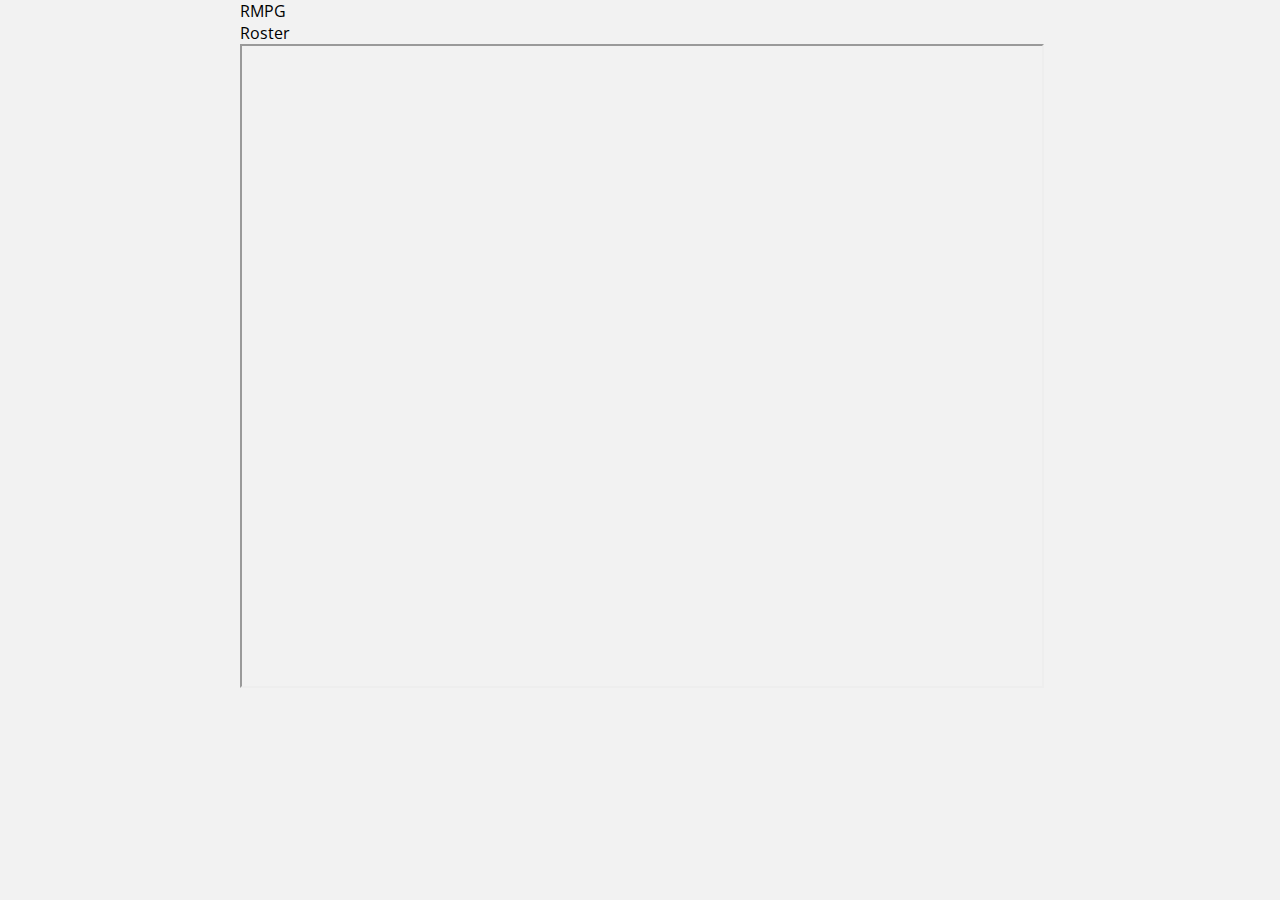
==== roster.html @ 9203fcdd "launch" ====
<!DOCTYPE html>
<html>
    
    <head>
        <title>RMPG group</title>
        <link rel="stylesheet" href="styles.css">
        <link href="https://fonts.googleapis.com/css?family=Julius+Sans+One" rel="stylesheet">
        <link href="https://fonts.googleapis.com/css?family=Open+Sans:300,400" rel="stylesheet">
        <link rel="shortcut icon" href="favicon.ico" type="image/x-icon">
        <meta name="viewport" content="width=device-width, initial-scale=1">
    </head>
    <body>
        <a href="index.html" id="title">RMPG</a>
        <h3 id="sub">Roster</h3>
        <iframe src="https://docs.google.com/document/d/e/2PACX-1vQ2ZBV8LdQSX0LPgW6XF-Exe5DE-G0XDWY3_cgqGfX9mAFdTRrvcmOxtHME3yuU9LidDU57tKkojqD1/pub?embedded=true"></iframe>
    </body>
</html>
---- styles.css ----
html{
    background-color: #f2f2f2;
}
body{
    margin: auto;
    max-width: 50em;
}
#title{
    font-size: 1em;
    font-family: 'Open Sans', sans-serif;
    font-weight: 400;
    margin: auto;
    margin-top: 1em;
    text-decoration: none;
    color: black;
}
#sub{
    font-size: 1em;
    font-family: 'Open Sans', sans-serif;
    font-weight: 400;
    margin: auto;
}
#links a{
    display: inline-block;
    /*positioning*/
    margin-top: 1em;
    /*text decoration*/
    text-decoration: underline;
    color: black;
    font-family: 'Open Sans', sans-serif;
    font-weight: 300;
    font-size: 1em;
}
iframe{
    width: 100%;
    height: 40em;
}
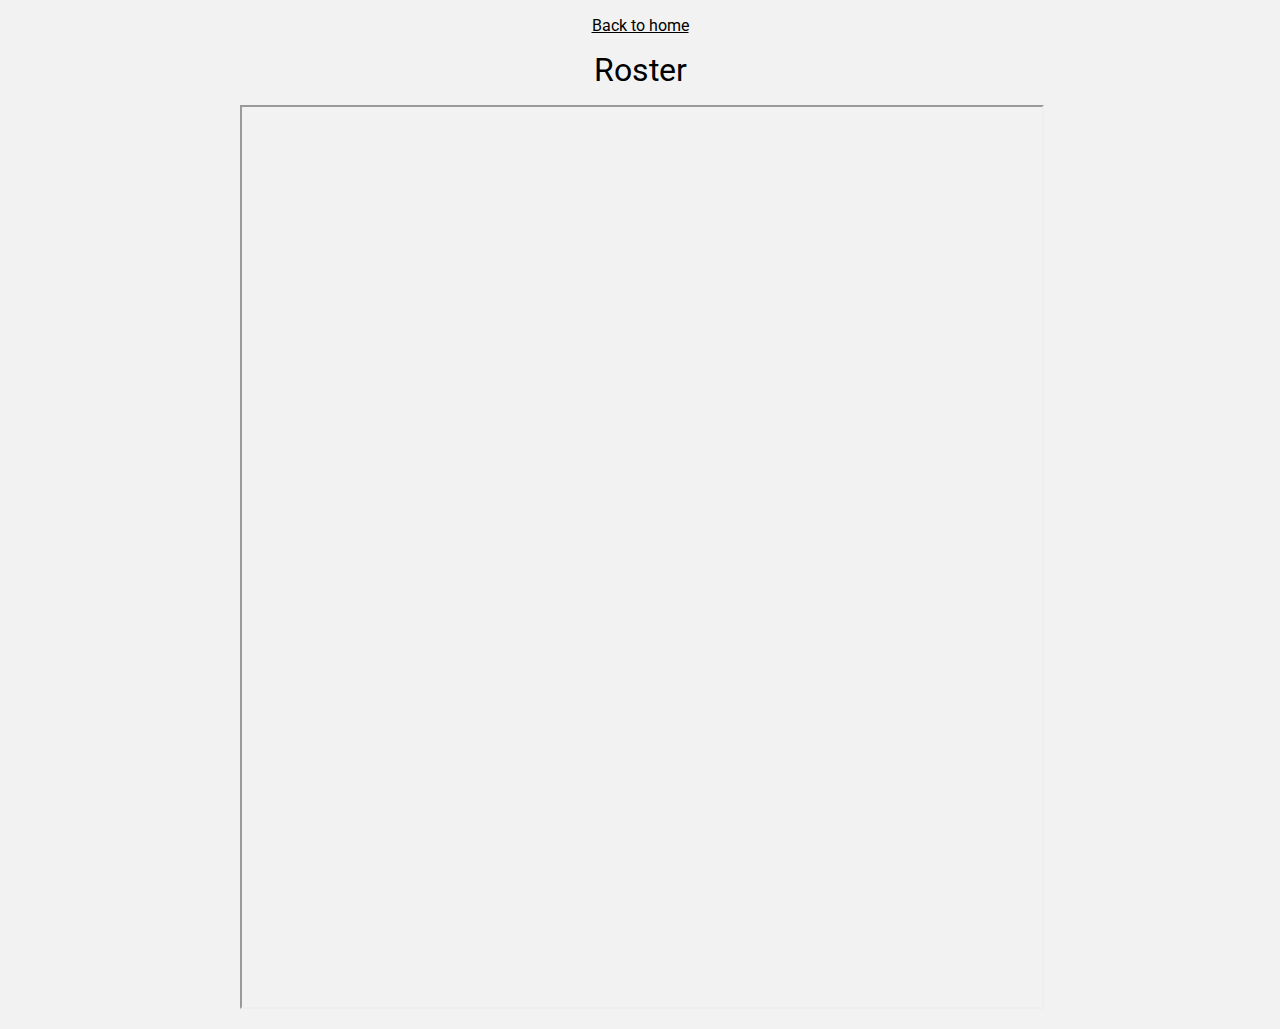
==== commit 9299ab79: "update" ====
--- a/roster.html
+++ b/roster.html
@@ -4,14 +4,16 @@
     <head>
         <title>RMPG group</title>
         <link rel="stylesheet" href="styles.css">
-        <link href="https://fonts.googleapis.com/css?family=Julius+Sans+One" rel="stylesheet">
-        <link href="https://fonts.googleapis.com/css?family=Open+Sans:300,400" rel="stylesheet">
+        <link href="https://fonts.googleapis.com/css?family=Roboto:300" rel="stylesheet">
         <link rel="shortcut icon" href="favicon.ico" type="image/x-icon">
         <meta name="viewport" content="width=device-width, initial-scale=1">
     </head>
     <body>
-        <a href="index.html" id="title">RMPG</a>
-        <h3 id="sub">Roster</h3>
+        
+        <span id="homelinkspan">
+            <p id="homelink"><a href="index.html">Back to home</a></p>
+        </span>
+        <p id="head">Roster</p>
         <iframe src="https://docs.google.com/document/d/e/2PACX-1vQ2ZBV8LdQSX0LPgW6XF-Exe5DE-G0XDWY3_cgqGfX9mAFdTRrvcmOxtHME3yuU9LidDU57tKkojqD1/pub?embedded=true"></iframe>
     </body>
 </html>--- a/styles.css
+++ b/styles.css
@@ -5,33 +5,47 @@
     margin: auto;
     max-width: 50em;
 }
-#title{
-    font-size: 1em;
-    font-family: 'Open Sans', sans-serif;
-    font-weight: 400;
+#rmpg{
+    font-size: 2em;
+    font-family: 'Roboto', sans-serif;
+    margin: auto;
+    margin-top: 35vh;
+    text-align: center;
+}
+#frontlinkspan{
     margin: auto;
     margin-top: 1em;
-    text-decoration: none;
-    color: black;
+    text-align: center;
 }
-#sub{
+#frontlinks{
     font-size: 1em;
-    font-family: 'Open Sans', sans-serif;
-    font-weight: 400;
-    margin: auto;
-}
-#links a{
-    display: inline-block;
-    /*positioning*/
-    margin-top: 1em;
-    /*text decoration*/
+    font-family: 'Roboto', sans-serif;
     text-decoration: underline;
     color: black;
-    font-family: 'Open Sans', sans-serif;
-    font-weight: 300;
+    margin: 1em;
+}
+/*roster-discord*/
+#head{
+    font-size: 2em;
+    font-family: 'Roboto', sans-serif;
+    margin: auto;
+    text-align: center;
+}
+#homelinkspan{
+    margin: auto;
+    text-align: center;
+}
+#homelink a{
     font-size: 1em;
+    font-family: 'Roboto', sans-serif;
+    text-decoration: underline;
+    color: black;
+    margin: 1em;
 }
 iframe{
     width: 100%;
-    height: 40em;
+    height: 100vh;
+    margin: auto;
+    margin-top: 1em;
+    margin-bottom: 1em;
 }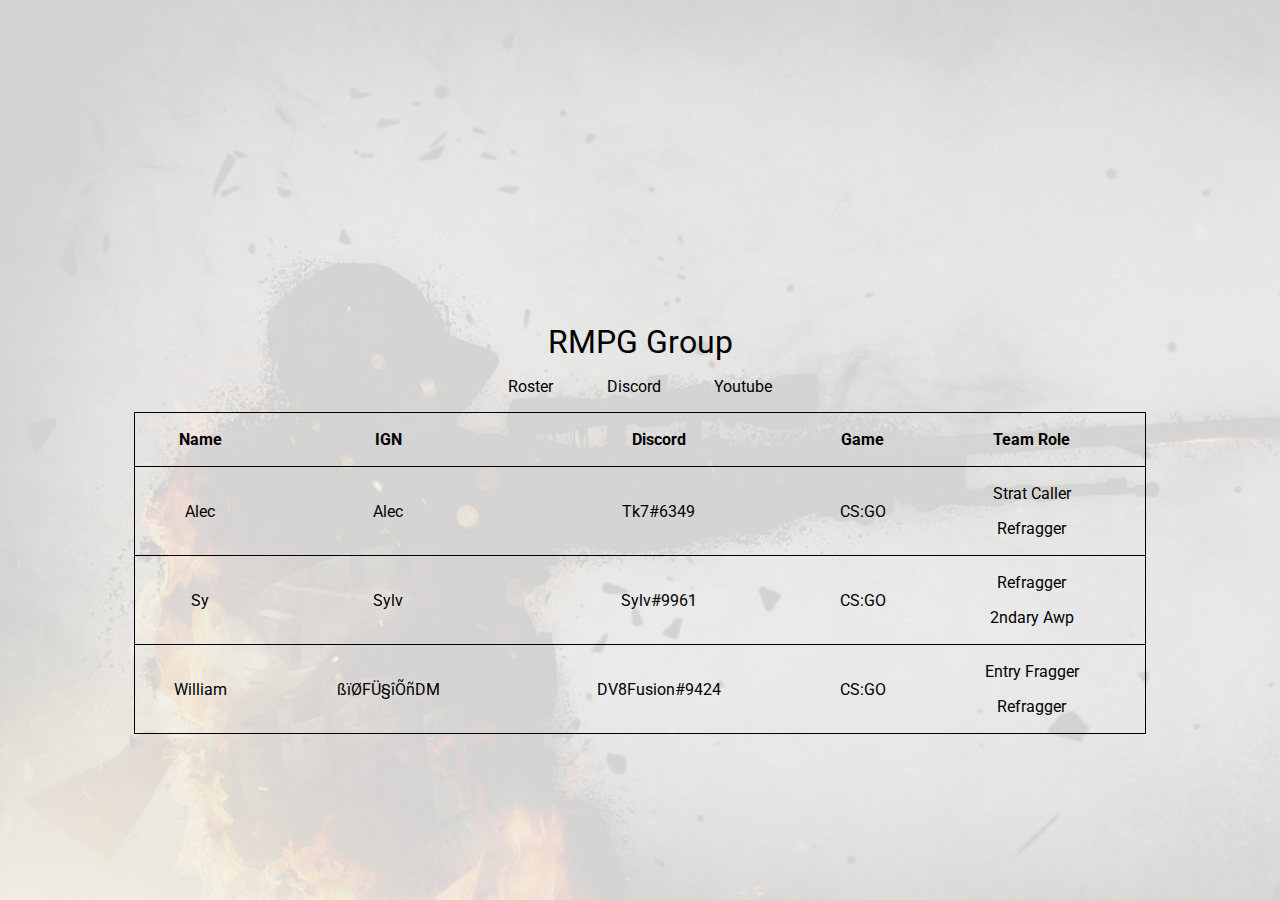
==== commit 9a8065ee: "update" ====
--- a/roster.html
+++ b/roster.html
@@ -1,6 +1,5 @@
 <!DOCTYPE html>
 <html>
-    
     <head>
         <title>RMPG group</title>
         <link rel="stylesheet" href="styles.css">
@@ -9,11 +8,44 @@
         <meta name="viewport" content="width=device-width, initial-scale=1">
     </head>
     <body>
-        
-        <span id="homelinkspan">
-            <p id="homelink"><a href="index.html">Back to home</a></p>
+    <div id="contentcontainer">
+        <p id="rmpg"><a href=index.html>RMPG Group</a></p>
+        <span id="frontlinkspan">
+            <p class="cl-effect-1">
+                <a class="frontlinks" href="roster.html">Roster</a>
+                <a class="frontlinks" href="discord.html">Discord</a>
+                <a class="frontlinks" href="https://www.youtube.com/channel/UCyTQR1FJBXs9fC-j6Sem-SQ">Youtube</a></p>
         </span>
-        <p id="head">Roster</p>
-        <iframe src="https://docs.google.com/document/d/e/2PACX-1vQ2ZBV8LdQSX0LPgW6XF-Exe5DE-G0XDWY3_cgqGfX9mAFdTRrvcmOxtHME3yuU9LidDU57tKkojqD1/pub?embedded=true"></iframe>
+        <table id="roster">
+            <tr>
+                <th><p>Name</p></th>
+                <th><p>IGN</p></th>
+                <th><p>Discord</p></th>
+                <th><p>Game</p></th>
+                <th><p>Team Role</p></th>
+            </tr>
+            <tr>
+                <td><p>Alec</p></td>
+                <td><p>Alec</p></td>
+                <td><p>Tk7#6349</p></td>
+                <td><p>CS:GO</p></td>
+                <td><p>Strat Caller</p><p>Refragger</p></td>
+            </tr>
+            <tr>
+                <td><p>Sy</p></td>
+                <td><p>Sylv</p></td>
+                <td><p>Sylv#9961</p></td>
+                <td><p>CS:GO</p></td>
+                <td><p>Refragger</p><p>2ndary Awp</p></td>
+            </tr>
+            <tr>
+                <td><p>William</p></td>
+                <td><p>ßïØFÜ§îÕñDM</p></td>
+                <td><p>DV8Fusion#9424</p></td>
+                <td><p>CS:GO</p></td>
+                <td><p>Entry Fragger</p><p>Refragger</p></td>
+            </tr>
+        </table>
+    </div>
     </body>
 </html>--- a/styles.css
+++ b/styles.css
@@ -1,51 +1,117 @@
+/*-------------------*/
+/*-content+background*/
+/*-------------------*/
+
 html{
-    background-color: #f2f2f2;
+    background-image: url(background3.jpg);
+    background-size: cover;
+    width: 100%;
+    height: 100%;
+    margin: 0 auto;
+    padding: 0 auto;
 }
-body{
-    margin: auto;
-    max-width: 50em;
-}
+
+/*-------------------*/
+/*-----frontpage-----*/
+/*-------------------*/
+
 #rmpg{
     font-size: 2em;
     font-family: 'Roboto', sans-serif;
     margin: auto;
-    margin-top: 35vh;
+    padding-top: 35vh;
     text-align: center;
 }
+
+#rmpg a{
+    text-decoration: none;
+    color: black;
+}
+
 #frontlinkspan{
     margin: auto;
     margin-top: 1em;
     text-align: center;
 }
-#frontlinks{
+
+.frontlinks{
     font-size: 1em;
     font-family: 'Roboto', sans-serif;
-    text-decoration: underline;
+    text-decoration: none;
     color: black;
     margin: 1em;
 }
-/*roster-discord*/
-#head{
-    font-size: 2em;
-    font-family: 'Roboto', sans-serif;
-    margin: auto;
+
+/*-------------------*/
+/*----link effect----*/
+/*-------------------*/
+
+.cl-effect-1 a::before,
+.cl-effect-1 a::after {
+	display: inline-block;
+	opacity: 0;
+	-webkit-transition: -webkit-transform 0.3s, opacity 0.2s;
+	-moz-transition: -moz-transform 0.3s, opacity 0.2s;
+	transition: transform 0.3s, opacity 0.2s;
+}
+
+.cl-effect-1 a::before {
+    margin-right: .3em;
+	content: '[';
+	-webkit-transform: translateX(20px);
+	-moz-transform: translateX(20px);
+	transform: translateX(20px);
+}
+
+.cl-effect-1 a::after {
+    margin-left: .3em;
+	content: ']';
+	-webkit-transform: translateX(-20px);
+	-moz-transform: translateX(-20px);
+	transform: translateX(-20px);
+}
+
+.cl-effect-1 a:hover::before,
+.cl-effect-1 a:hover::after,
+.cl-effect-1 a:focus::before,
+.cl-effect-1 a:focus::after {
+	opacity: 1;
+	-webkit-transform: translateX(0px);
+	-moz-transform: translateX(0px);
+	transform: translateX(0px);
+}
+
+/*-------------------*/
+/*-------table-------*/
+/*-------------------*/
+
+#roster {
     text-align: center;
+    width:80%;
+    border: 1px solid black;
+    margin:auto;
+    border-collapse: collapse;
 }
-#homelinkspan{
-    margin: auto;
-    text-align: center;
-}
-#homelink a{
+
+th p, td p{
     font-size: 1em;
     font-family: 'Roboto', sans-serif;
-    text-decoration: underline;
-    color: black;
-    margin: 1em;
-}
-iframe{
-    width: 100%;
-    height: 100vh;
     margin: auto;
     margin-top: 1em;
     margin-bottom: 1em;
+}
+
+th, td {
+    border-bottom: 1px solid black;
+}
+
+/*-------------------*/
+/*------discord------*/
+/*-------------------*/
+
+#discord{
+    display: block;
+    margin: auto;
+    width: 80%;
+    height: 50vh;
 }